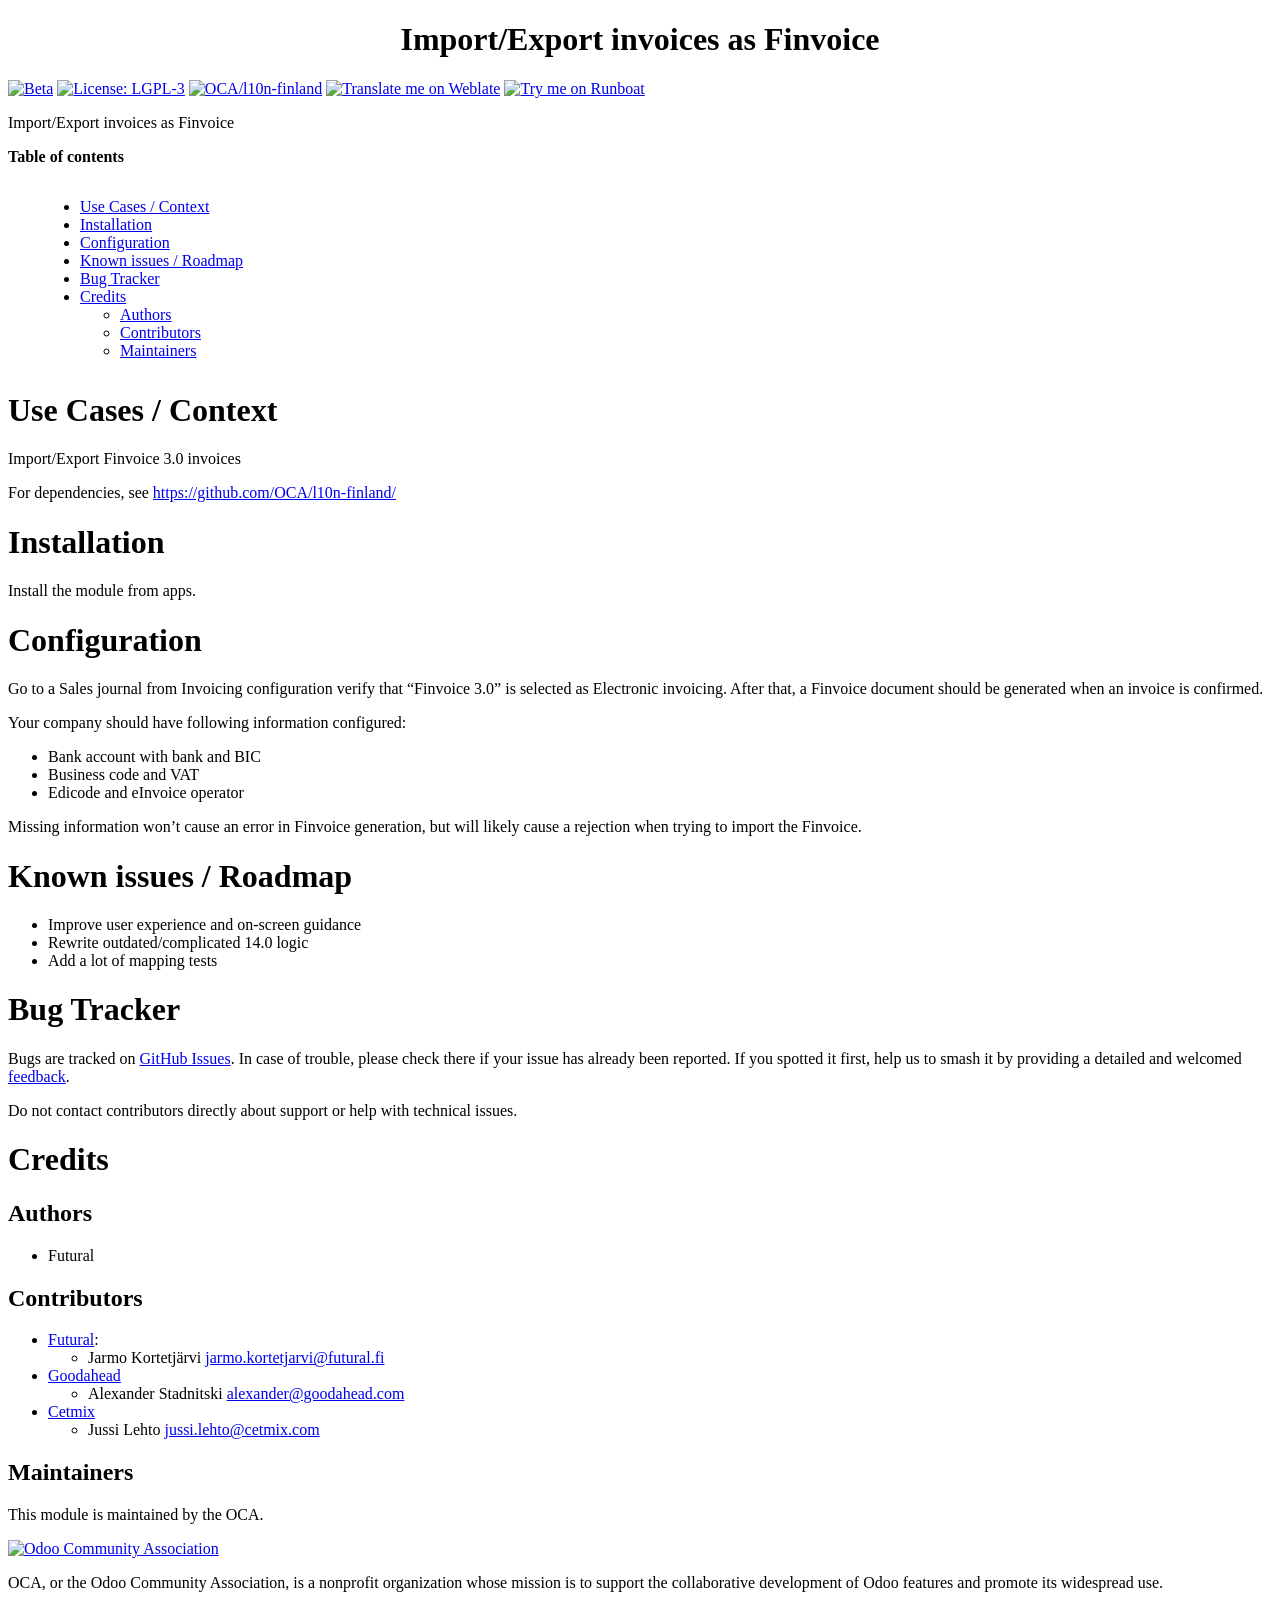
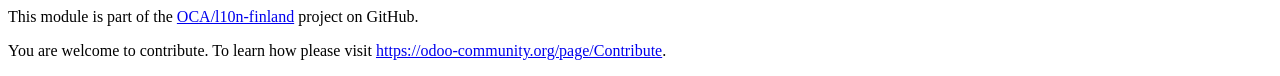
==== account_edi_finvoice/static/description/index.html @ 43289255 "[REF] Better readme" ====
<!DOCTYPE html PUBLIC "-//W3C//DTD XHTML 1.0 Transitional//EN" "http://www.w3.org/TR/xhtml1/DTD/xhtml1-transitional.dtd">
<html xmlns="http://www.w3.org/1999/xhtml" xml:lang="en" lang="en">
<head>
<meta http-equiv="Content-Type" content="text/html; charset=utf-8" />
<meta name="generator" content="Docutils: https://docutils.sourceforge.io/" />
<title>Import/Export invoices as Finvoice</title>
<style type="text/css">

/*
:Author: David Goodger (goodger@python.org)
:Id: $Id: html4css1.css 9511 2024-01-13 09:50:07Z milde $
:Copyright: This stylesheet has been placed in the public domain.

Default cascading style sheet for the HTML output of Docutils.
Despite the name, some widely supported CSS2 features are used.

See https://docutils.sourceforge.io/docs/howto/html-stylesheets.html for how to
customize this style sheet.
*/

/* used to remove borders from tables and images */
.borderless, table.borderless td, table.borderless th {
  border: 0 }

table.borderless td, table.borderless th {
  /* Override padding for "table.docutils td" with "! important".
     The right padding separates the table cells. */
  padding: 0 0.5em 0 0 ! important }

.first {
  /* Override more specific margin styles with "! important". */
  margin-top: 0 ! important }

.last, .with-subtitle {
  margin-bottom: 0 ! important }

.hidden {
  display: none }

.subscript {
  vertical-align: sub;
  font-size: smaller }

.superscript {
  vertical-align: super;
  font-size: smaller }

a.toc-backref {
  text-decoration: none ;
  color: black }

blockquote.epigraph {
  margin: 2em 5em ; }

dl.docutils dd {
  margin-bottom: 0.5em }

object[type="image/svg+xml"], object[type="application/x-shockwave-flash"] {
  overflow: hidden;
}

/* Uncomment (and remove this text!) to get bold-faced definition list terms
dl.docutils dt {
  font-weight: bold }
*/

div.abstract {
  margin: 2em 5em }

div.abstract p.topic-title {
  font-weight: bold ;
  text-align: center }

div.admonition, div.attention, div.caution, div.danger, div.error,
div.hint, div.important, div.note, div.tip, div.warning {
  margin: 2em ;
  border: medium outset ;
  padding: 1em }

div.admonition p.admonition-title, div.hint p.admonition-title,
div.important p.admonition-title, div.note p.admonition-title,
div.tip p.admonition-title {
  font-weight: bold ;
  font-family: sans-serif }

div.attention p.admonition-title, div.caution p.admonition-title,
div.danger p.admonition-title, div.error p.admonition-title,
div.warning p.admonition-title, .code .error {
  color: red ;
  font-weight: bold ;
  font-family: sans-serif }

/* Uncomment (and remove this text!) to get reduced vertical space in
   compound paragraphs.
div.compound .compound-first, div.compound .compound-middle {
  margin-bottom: 0.5em }

div.compound .compound-last, div.compound .compound-middle {
  margin-top: 0.5em }
*/

div.dedication {
  margin: 2em 5em ;
  text-align: center ;
  font-style: italic }

div.dedication p.topic-title {
  font-weight: bold ;
  font-style: normal }

div.figure {
  margin-left: 2em ;
  margin-right: 2em }

div.footer, div.header {
  clear: both;
  font-size: smaller }

div.line-block {
  display: block ;
  margin-top: 1em ;
  margin-bottom: 1em }

div.line-block div.line-block {
  margin-top: 0 ;
  margin-bottom: 0 ;
  margin-left: 1.5em }

div.sidebar {
  margin: 0 0 0.5em 1em ;
  border: medium outset ;
  padding: 1em ;
  background-color: #ffffee ;
  width: 40% ;
  float: right ;
  clear: right }

div.sidebar p.rubric {
  font-family: sans-serif ;
  font-size: medium }

div.system-messages {
  margin: 5em }

div.system-messages h1 {
  color: red }

div.system-message {
  border: medium outset ;
  padding: 1em }

div.system-message p.system-message-title {
  color: red ;
  font-weight: bold }

div.topic {
  margin: 2em }

h1.section-subtitle, h2.section-subtitle, h3.section-subtitle,
h4.section-subtitle, h5.section-subtitle, h6.section-subtitle {
  margin-top: 0.4em }

h1.title {
  text-align: center }

h2.subtitle {
  text-align: center }

hr.docutils {
  width: 75% }

img.align-left, .figure.align-left, object.align-left, table.align-left {
  clear: left ;
  float: left ;
  margin-right: 1em }

img.align-right, .figure.align-right, object.align-right, table.align-right {
  clear: right ;
  float: right ;
  margin-left: 1em }

img.align-center, .figure.align-center, object.align-center {
  display: block;
  margin-left: auto;
  margin-right: auto;
}

table.align-center {
  margin-left: auto;
  margin-right: auto;
}

.align-left {
  text-align: left }

.align-center {
  clear: both ;
  text-align: center }

.align-right {
  text-align: right }

/* reset inner alignment in figures */
div.align-right {
  text-align: inherit }

/* div.align-center * { */
/*   text-align: left } */

.align-top    {
  vertical-align: top }

.align-middle {
  vertical-align: middle }

.align-bottom {
  vertical-align: bottom }

ol.simple, ul.simple {
  margin-bottom: 1em }

ol.arabic {
  list-style: decimal }

ol.loweralpha {
  list-style: lower-alpha }

ol.upperalpha {
  list-style: upper-alpha }

ol.lowerroman {
  list-style: lower-roman }

ol.upperroman {
  list-style: upper-roman }

p.attribution {
  text-align: right ;
  margin-left: 50% }

p.caption {
  font-style: italic }

p.credits {
  font-style: italic ;
  font-size: smaller }

p.label {
  white-space: nowrap }

p.rubric {
  font-weight: bold ;
  font-size: larger ;
  color: maroon ;
  text-align: center }

p.sidebar-title {
  font-family: sans-serif ;
  font-weight: bold ;
  font-size: larger }

p.sidebar-subtitle {
  font-family: sans-serif ;
  font-weight: bold }

p.topic-title {
  font-weight: bold }

pre.address {
  margin-bottom: 0 ;
  margin-top: 0 ;
  font: inherit }

pre.literal-block, pre.doctest-block, pre.math, pre.code {
  margin-left: 2em ;
  margin-right: 2em }

pre.code .ln { color: gray; } /* line numbers */
pre.code, code { background-color: #eeeeee }
pre.code .comment, code .comment { color: #5C6576 }
pre.code .keyword, code .keyword { color: #3B0D06; font-weight: bold }
pre.code .literal.string, code .literal.string { color: #0C5404 }
pre.code .name.builtin, code .name.builtin { color: #352B84 }
pre.code .deleted, code .deleted { background-color: #DEB0A1}
pre.code .inserted, code .inserted { background-color: #A3D289}

span.classifier {
  font-family: sans-serif ;
  font-style: oblique }

span.classifier-delimiter {
  font-family: sans-serif ;
  font-weight: bold }

span.interpreted {
  font-family: sans-serif }

span.option {
  white-space: nowrap }

span.pre {
  white-space: pre }

span.problematic, pre.problematic {
  color: red }

span.section-subtitle {
  /* font-size relative to parent (h1..h6 element) */
  font-size: 80% }

table.citation {
  border-left: solid 1px gray;
  margin-left: 1px }

table.docinfo {
  margin: 2em 4em }

table.docutils {
  margin-top: 0.5em ;
  margin-bottom: 0.5em }

table.footnote {
  border-left: solid 1px black;
  margin-left: 1px }

table.docutils td, table.docutils th,
table.docinfo td, table.docinfo th {
  padding-left: 0.5em ;
  padding-right: 0.5em ;
  vertical-align: top }

table.docutils th.field-name, table.docinfo th.docinfo-name {
  font-weight: bold ;
  text-align: left ;
  white-space: nowrap ;
  padding-left: 0 }

/* "booktabs" style (no vertical lines) */
table.docutils.booktabs {
  border: 0px;
  border-top: 2px solid;
  border-bottom: 2px solid;
  border-collapse: collapse;
}
table.docutils.booktabs * {
  border: 0px;
}
table.docutils.booktabs th {
  border-bottom: thin solid;
  text-align: left;
}

h1 tt.docutils, h2 tt.docutils, h3 tt.docutils,
h4 tt.docutils, h5 tt.docutils, h6 tt.docutils {
  font-size: 100% }

ul.auto-toc {
  list-style-type: none }

</style>
</head>
<body>
<div class="document" id="import-export-invoices-as-finvoice">
<h1 class="title">Import/Export invoices as Finvoice</h1>

<!-- !!!!!!!!!!!!!!!!!!!!!!!!!!!!!!!!!!!!!!!!!!!!!!!!!!!!
!! This file is generated by oca-gen-addon-readme !!
!! changes will be overwritten.                   !!
!!!!!!!!!!!!!!!!!!!!!!!!!!!!!!!!!!!!!!!!!!!!!!!!!!!!
!! source digest: sha256:3dbb5363451a7f7b5bab549226a317d096cd44dea4c03f9dac81c0951b762091
!!!!!!!!!!!!!!!!!!!!!!!!!!!!!!!!!!!!!!!!!!!!!!!!!!!! -->
<p><a class="reference external image-reference" href="https://odoo-community.org/page/development-status"><img alt="Beta" src="https://img.shields.io/badge/maturity-Beta-yellow.png" /></a> <a class="reference external image-reference" href="http://www.gnu.org/licenses/lgpl-3.0-standalone.html"><img alt="License: LGPL-3" src="https://img.shields.io/badge/licence-LGPL--3-blue.png" /></a> <a class="reference external image-reference" href="https://github.com/OCA/l10n-finland/tree/18.0/account_edi_finvoice"><img alt="OCA/l10n-finland" src="https://img.shields.io/badge/github-OCA%2Fl10n--finland-lightgray.png?logo=github" /></a> <a class="reference external image-reference" href="https://translation.odoo-community.org/projects/l10n-finland-18-0/l10n-finland-18-0-account_edi_finvoice"><img alt="Translate me on Weblate" src="https://img.shields.io/badge/weblate-Translate%20me-F47D42.png" /></a> <a class="reference external image-reference" href="https://runboat.odoo-community.org/builds?repo=OCA/l10n-finland&amp;target_branch=18.0"><img alt="Try me on Runboat" src="https://img.shields.io/badge/runboat-Try%20me-875A7B.png" /></a></p>
<p>Import/Export invoices as Finvoice</p>
<p><strong>Table of contents</strong></p>
<div class="contents local topic" id="contents">
<ul class="simple">
<li><a class="reference internal" href="#use-cases-context" id="toc-entry-1">Use Cases / Context</a></li>
<li><a class="reference internal" href="#installation" id="toc-entry-2">Installation</a></li>
<li><a class="reference internal" href="#configuration" id="toc-entry-3">Configuration</a></li>
<li><a class="reference internal" href="#known-issues-roadmap" id="toc-entry-4">Known issues / Roadmap</a></li>
<li><a class="reference internal" href="#bug-tracker" id="toc-entry-5">Bug Tracker</a></li>
<li><a class="reference internal" href="#credits" id="toc-entry-6">Credits</a><ul>
<li><a class="reference internal" href="#authors" id="toc-entry-7">Authors</a></li>
<li><a class="reference internal" href="#contributors" id="toc-entry-8">Contributors</a></li>
<li><a class="reference internal" href="#maintainers" id="toc-entry-9">Maintainers</a></li>
</ul>
</li>
</ul>
</div>
<div class="section" id="use-cases-context">
<h1><a class="toc-backref" href="#toc-entry-1">Use Cases / Context</a></h1>
<p>Import/Export Finvoice 3.0 invoices</p>
<p>For dependencies, see <a class="reference external" href="https://github.com/OCA/l10n-finland/">https://github.com/OCA/l10n-finland/</a></p>
</div>
<div class="section" id="installation">
<h1><a class="toc-backref" href="#toc-entry-2">Installation</a></h1>
<p>Install the module from apps.</p>
</div>
<div class="section" id="configuration">
<h1><a class="toc-backref" href="#toc-entry-3">Configuration</a></h1>
<p>Go to a Sales journal from Invoicing configuration verify that “Finvoice
3.0” is selected as Electronic invoicing. After that, a Finvoice
document should be generated when an invoice is confirmed.</p>
<p>Your company should have following information configured:</p>
<ul class="simple">
<li>Bank account with bank and BIC</li>
<li>Business code and VAT</li>
<li>Edicode and eInvoice operator</li>
</ul>
<p>Missing information won’t cause an error in Finvoice generation, but
will likely cause a rejection when trying to import the Finvoice.</p>
</div>
<div class="section" id="known-issues-roadmap">
<h1><a class="toc-backref" href="#toc-entry-4">Known issues / Roadmap</a></h1>
<ul class="simple">
<li>Improve user experience and on-screen guidance</li>
<li>Rewrite outdated/complicated 14.0 logic</li>
<li>Add a lot of mapping tests</li>
</ul>
</div>
<div class="section" id="bug-tracker">
<h1><a class="toc-backref" href="#toc-entry-5">Bug Tracker</a></h1>
<p>Bugs are tracked on <a class="reference external" href="https://github.com/OCA/l10n-finland/issues">GitHub Issues</a>.
In case of trouble, please check there if your issue has already been reported.
If you spotted it first, help us to smash it by providing a detailed and welcomed
<a class="reference external" href="https://github.com/OCA/l10n-finland/issues/new?body=module:%20account_edi_finvoice%0Aversion:%2018.0%0A%0A**Steps%20to%20reproduce**%0A-%20...%0A%0A**Current%20behavior**%0A%0A**Expected%20behavior**">feedback</a>.</p>
<p>Do not contact contributors directly about support or help with technical issues.</p>
</div>
<div class="section" id="credits">
<h1><a class="toc-backref" href="#toc-entry-6">Credits</a></h1>
<div class="section" id="authors">
<h2><a class="toc-backref" href="#toc-entry-7">Authors</a></h2>
<ul class="simple">
<li>Futural</li>
</ul>
</div>
<div class="section" id="contributors">
<h2><a class="toc-backref" href="#toc-entry-8">Contributors</a></h2>
<ul class="simple">
<li><a class="reference external" href="https://futural.fi">Futural</a>:<ul>
<li>Jarmo Kortetjärvi <a class="reference external" href="mailto:jarmo.kortetjarvi&#64;futural.fi">jarmo.kortetjarvi&#64;futural.fi</a></li>
</ul>
</li>
<li><a class="reference external" href="https://www.goodahead.com/">Goodahead</a><ul>
<li>Alexander Stadnitski <a class="reference external" href="mailto:alexander&#64;goodahead.com">alexander&#64;goodahead.com</a></li>
</ul>
</li>
<li><a class="reference external" href="https://www.cetmix.fi/">Cetmix</a><ul>
<li>Jussi Lehto <a class="reference external" href="mailto:jussi.lehto&#64;cetmix.com">jussi.lehto&#64;cetmix.com</a></li>
</ul>
</li>
</ul>
</div>
<div class="section" id="maintainers">
<h2><a class="toc-backref" href="#toc-entry-9">Maintainers</a></h2>
<p>This module is maintained by the OCA.</p>
<a class="reference external image-reference" href="https://odoo-community.org">
<img alt="Odoo Community Association" src="https://odoo-community.org/logo.png" />
</a>
<p>OCA, or the Odoo Community Association, is a nonprofit organization whose
mission is to support the collaborative development of Odoo features and
promote its widespread use.</p>
<p>This module is part of the <a class="reference external" href="https://github.com/OCA/l10n-finland/tree/18.0/account_edi_finvoice">OCA/l10n-finland</a> project on GitHub.</p>
<p>You are welcome to contribute. To learn how please visit <a class="reference external" href="https://odoo-community.org/page/Contribute">https://odoo-community.org/page/Contribute</a>.</p>
</div>
</div>
</div>
</body>
</html>
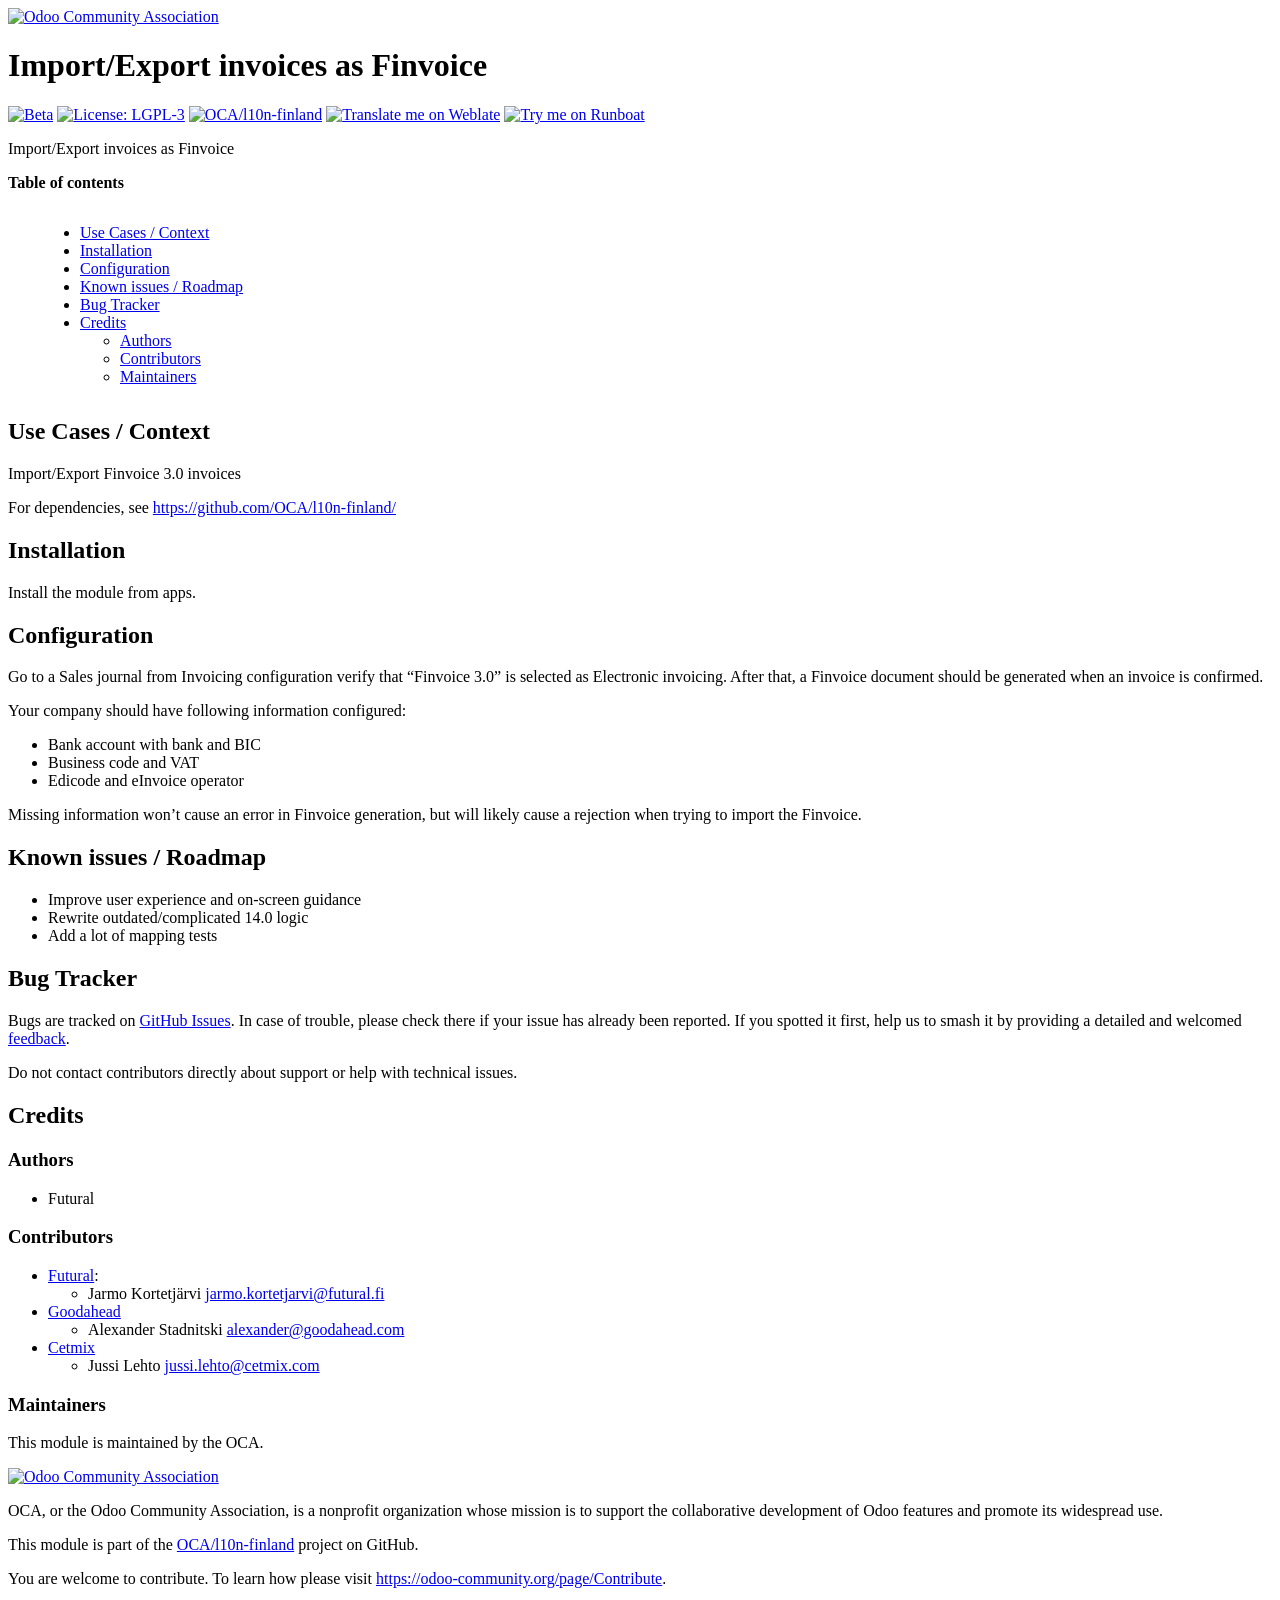
==== commit e233fffc: "[UPD] README.rst" ====
--- a/account_edi_finvoice/static/description/index.html
+++ b/account_edi_finvoice/static/description/index.html
@@ -3,7 +3,7 @@
 <head>
 <meta http-equiv="Content-Type" content="text/html; charset=utf-8" />
 <meta name="generator" content="Docutils: https://docutils.sourceforge.io/" />
-<title>Import/Export invoices as Finvoice</title>
+<title>README.rst</title>
 <style type="text/css">
 
 /*
@@ -360,16 +360,21 @@
 </style>
 </head>
 <body>
-<div class="document" id="import-export-invoices-as-finvoice">
-<h1 class="title">Import/Export invoices as Finvoice</h1>
-
+<div class="document">
+
+
+<a class="reference external image-reference" href="https://odoo-community.org/get-involved?utm_source=readme">
+<img alt="Odoo Community Association" src="https://odoo-community.org/readme-banner-image" />
+</a>
+<div class="section" id="import-export-invoices-as-finvoice">
+<h1>Import/Export invoices as Finvoice</h1>
 <!-- !!!!!!!!!!!!!!!!!!!!!!!!!!!!!!!!!!!!!!!!!!!!!!!!!!!!
 !! This file is generated by oca-gen-addon-readme !!
 !! changes will be overwritten.                   !!
 !!!!!!!!!!!!!!!!!!!!!!!!!!!!!!!!!!!!!!!!!!!!!!!!!!!!
-!! source digest: sha256:3dbb5363451a7f7b5bab549226a317d096cd44dea4c03f9dac81c0951b762091
+!! source digest: sha256:89a1682975356b746d9f73cc451264917ed3b4e4166574620b6f4729c0d0f273
 !!!!!!!!!!!!!!!!!!!!!!!!!!!!!!!!!!!!!!!!!!!!!!!!!!!! -->
-<p><a class="reference external image-reference" href="https://odoo-community.org/page/development-status"><img alt="Beta" src="https://img.shields.io/badge/maturity-Beta-yellow.png" /></a> <a class="reference external image-reference" href="http://www.gnu.org/licenses/lgpl-3.0-standalone.html"><img alt="License: LGPL-3" src="https://img.shields.io/badge/licence-LGPL--3-blue.png" /></a> <a class="reference external image-reference" href="https://github.com/OCA/l10n-finland/tree/18.0/account_edi_finvoice"><img alt="OCA/l10n-finland" src="https://img.shields.io/badge/github-OCA%2Fl10n--finland-lightgray.png?logo=github" /></a> <a class="reference external image-reference" href="https://translation.odoo-community.org/projects/l10n-finland-18-0/l10n-finland-18-0-account_edi_finvoice"><img alt="Translate me on Weblate" src="https://img.shields.io/badge/weblate-Translate%20me-F47D42.png" /></a> <a class="reference external image-reference" href="https://runboat.odoo-community.org/builds?repo=OCA/l10n-finland&amp;target_branch=18.0"><img alt="Try me on Runboat" src="https://img.shields.io/badge/runboat-Try%20me-875A7B.png" /></a></p>
+<p><a class="reference external image-reference" href="https://odoo-community.org/page/development-status"><img alt="Beta" src="https://img.shields.io/badge/maturity-Beta-yellow.png" /></a> <a class="reference external image-reference" href="http://www.gnu.org/licenses/lgpl-3.0-standalone.html"><img alt="License: LGPL-3" src="https://img.shields.io/badge/license-LGPL--3-blue.png" /></a> <a class="reference external image-reference" href="https://github.com/OCA/l10n-finland/tree/18.0/account_edi_finvoice"><img alt="OCA/l10n-finland" src="https://img.shields.io/badge/github-OCA%2Fl10n--finland-lightgray.png?logo=github" /></a> <a class="reference external image-reference" href="https://translation.odoo-community.org/projects/l10n-finland-18-0/l10n-finland-18-0-account_edi_finvoice"><img alt="Translate me on Weblate" src="https://img.shields.io/badge/weblate-Translate%20me-F47D42.png" /></a> <a class="reference external image-reference" href="https://runboat.odoo-community.org/builds?repo=OCA/l10n-finland&amp;target_branch=18.0"><img alt="Try me on Runboat" src="https://img.shields.io/badge/runboat-Try%20me-875A7B.png" /></a></p>
 <p>Import/Export invoices as Finvoice</p>
 <p><strong>Table of contents</strong></p>
 <div class="contents local topic" id="contents">
@@ -388,16 +393,16 @@
 </ul>
 </div>
 <div class="section" id="use-cases-context">
-<h1><a class="toc-backref" href="#toc-entry-1">Use Cases / Context</a></h1>
+<h2><a class="toc-backref" href="#toc-entry-1">Use Cases / Context</a></h2>
 <p>Import/Export Finvoice 3.0 invoices</p>
 <p>For dependencies, see <a class="reference external" href="https://github.com/OCA/l10n-finland/">https://github.com/OCA/l10n-finland/</a></p>
 </div>
 <div class="section" id="installation">
-<h1><a class="toc-backref" href="#toc-entry-2">Installation</a></h1>
+<h2><a class="toc-backref" href="#toc-entry-2">Installation</a></h2>
 <p>Install the module from apps.</p>
 </div>
 <div class="section" id="configuration">
-<h1><a class="toc-backref" href="#toc-entry-3">Configuration</a></h1>
+<h2><a class="toc-backref" href="#toc-entry-3">Configuration</a></h2>
 <p>Go to a Sales journal from Invoicing configuration verify that “Finvoice
 3.0” is selected as Electronic invoicing. After that, a Finvoice
 document should be generated when an invoice is confirmed.</p>
@@ -411,7 +416,7 @@
 will likely cause a rejection when trying to import the Finvoice.</p>
 </div>
 <div class="section" id="known-issues-roadmap">
-<h1><a class="toc-backref" href="#toc-entry-4">Known issues / Roadmap</a></h1>
+<h2><a class="toc-backref" href="#toc-entry-4">Known issues / Roadmap</a></h2>
 <ul class="simple">
 <li>Improve user experience and on-screen guidance</li>
 <li>Rewrite outdated/complicated 14.0 logic</li>
@@ -419,7 +424,7 @@
 </ul>
 </div>
 <div class="section" id="bug-tracker">
-<h1><a class="toc-backref" href="#toc-entry-5">Bug Tracker</a></h1>
+<h2><a class="toc-backref" href="#toc-entry-5">Bug Tracker</a></h2>
 <p>Bugs are tracked on <a class="reference external" href="https://github.com/OCA/l10n-finland/issues">GitHub Issues</a>.
 In case of trouble, please check there if your issue has already been reported.
 If you spotted it first, help us to smash it by providing a detailed and welcomed
@@ -427,15 +432,15 @@
 <p>Do not contact contributors directly about support or help with technical issues.</p>
 </div>
 <div class="section" id="credits">
-<h1><a class="toc-backref" href="#toc-entry-6">Credits</a></h1>
+<h2><a class="toc-backref" href="#toc-entry-6">Credits</a></h2>
 <div class="section" id="authors">
-<h2><a class="toc-backref" href="#toc-entry-7">Authors</a></h2>
+<h3><a class="toc-backref" href="#toc-entry-7">Authors</a></h3>
 <ul class="simple">
 <li>Futural</li>
 </ul>
 </div>
 <div class="section" id="contributors">
-<h2><a class="toc-backref" href="#toc-entry-8">Contributors</a></h2>
+<h3><a class="toc-backref" href="#toc-entry-8">Contributors</a></h3>
 <ul class="simple">
 <li><a class="reference external" href="https://futural.fi">Futural</a>:<ul>
 <li>Jarmo Kortetjärvi <a class="reference external" href="mailto:jarmo.kortetjarvi&#64;futural.fi">jarmo.kortetjarvi&#64;futural.fi</a></li>
@@ -452,7 +457,7 @@
 </ul>
 </div>
 <div class="section" id="maintainers">
-<h2><a class="toc-backref" href="#toc-entry-9">Maintainers</a></h2>
+<h3><a class="toc-backref" href="#toc-entry-9">Maintainers</a></h3>
 <p>This module is maintained by the OCA.</p>
 <a class="reference external image-reference" href="https://odoo-community.org">
 <img alt="Odoo Community Association" src="https://odoo-community.org/logo.png" />
@@ -465,5 +470,6 @@
 </div>
 </div>
 </div>
+</div>
 </body>
 </html>
